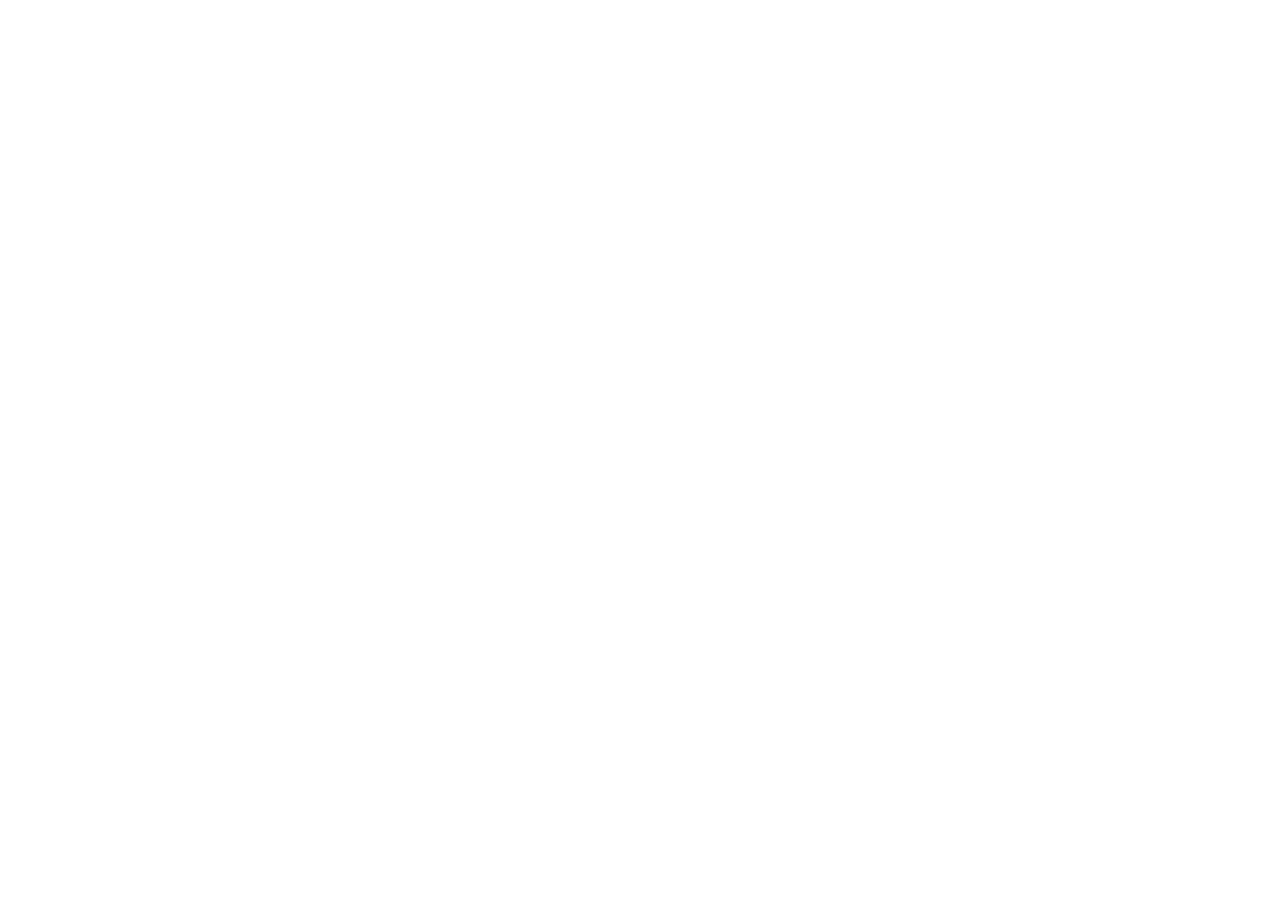
==== index.html @ e8d93a02 "alurabook" ====
<!DOCTYPE html>
<html lang="en">
<head>
    <meta charset="UTF-8">
    <meta name="viewport" content="width=device-width, initial-scale=1.0">
    <title>Document</title>
</head>
<body>
    
</body>
</html>
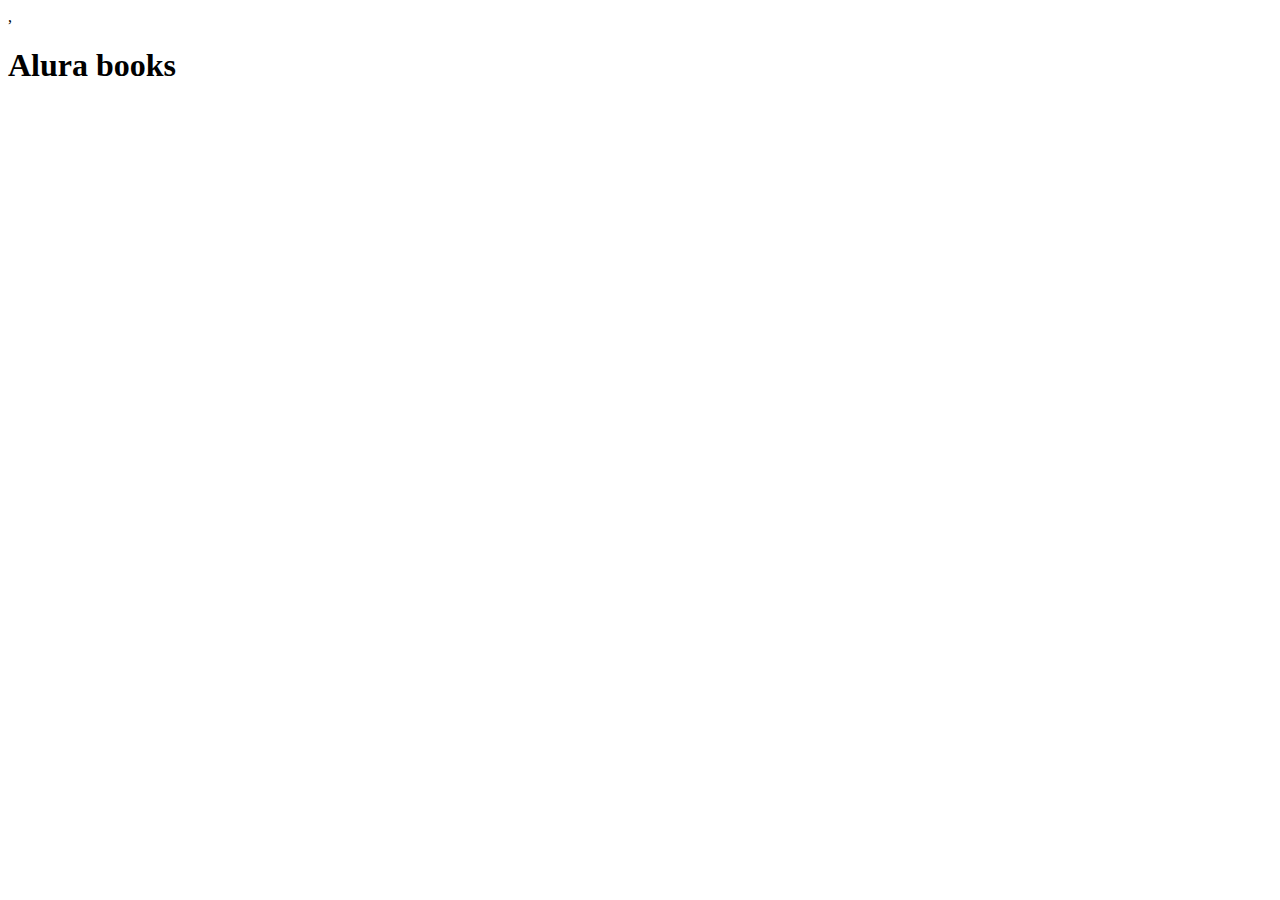
==== commit bccf81bf: "." ====
--- a/index.html
+++ b/index.html
@@ -3,9 +3,9 @@
 <head>
     <meta charset="UTF-8">
     <meta name="viewport" content="width=device-width, initial-scale=1.0">
-    <title>Document</title>
+    <title>Alura book</title>
 </head>
 <body>
-    
+ ,<H1>Alura books</H1>   
 </body>
 </html>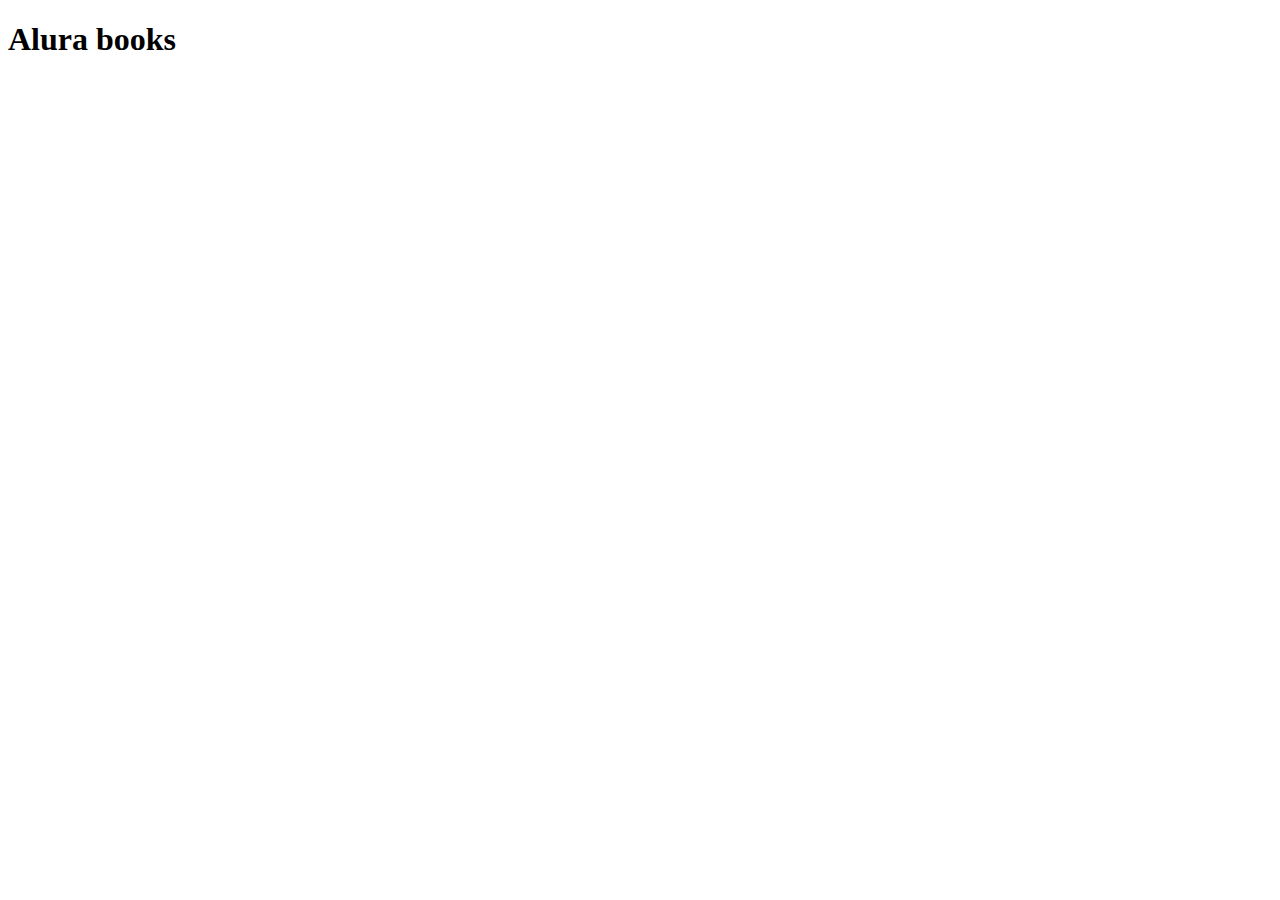
==== commit 3b3acc76: "." ====
--- a/index.html
+++ b/index.html
@@ -6,6 +6,6 @@
     <title>Alura book</title>
 </head>
 <body>
- ,<H1>Alura books</H1>   
+ <H1>Alura books</H1>   
 </body>
 </html>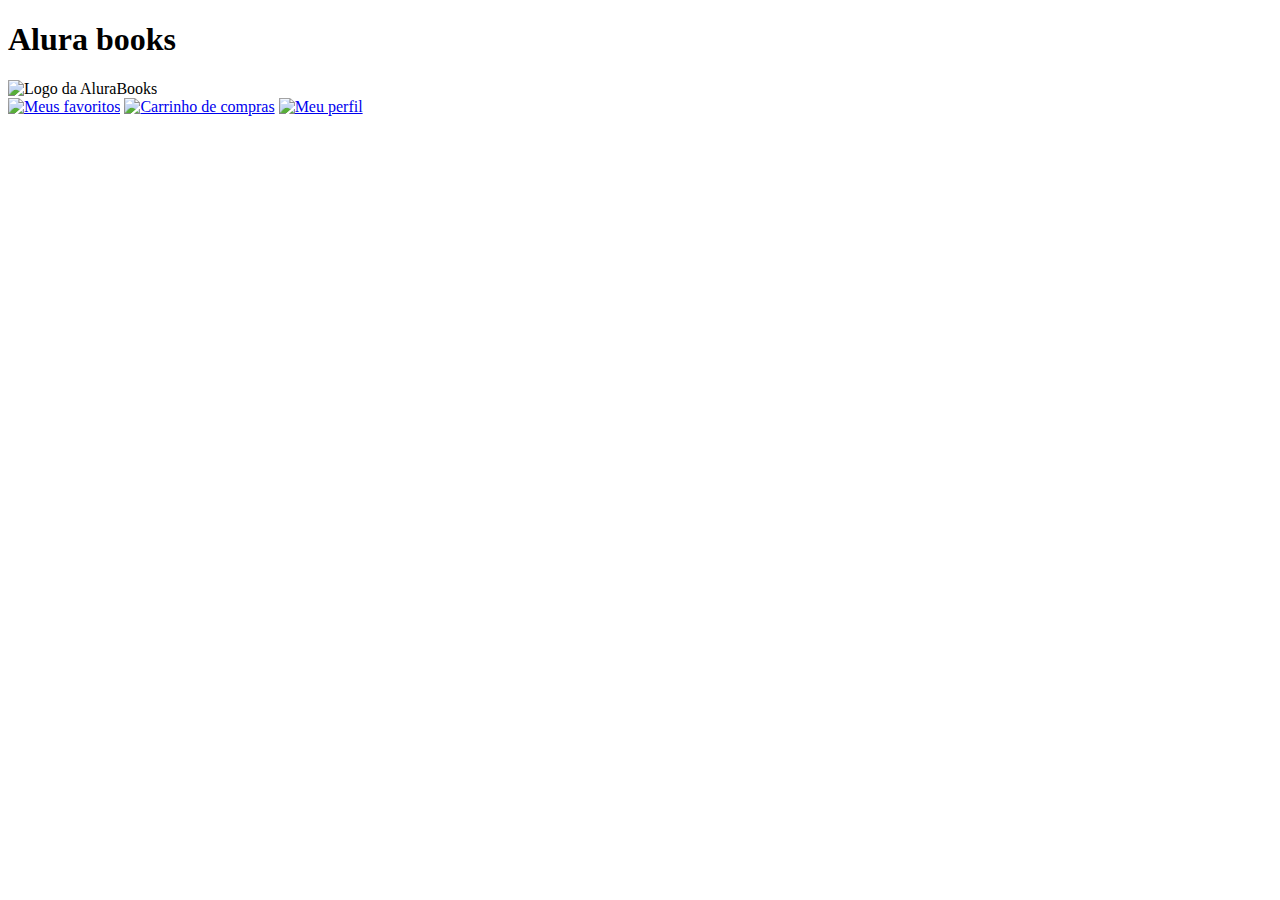
==== commit c0de5c34: "alurabooks" ====
--- a/index.html
+++ b/index.html
@@ -7,5 +7,16 @@
 </head>
 <body>
  <H1>Alura books</H1>   
+ <header class="cabeçalho">
+    <div class="container">
+        <span class="cabeçalho__menu-hamburguer container__imagem"></span>
+        <img src="img/Logo.svg" alt="Logo da AluraBooks" class="container__imagem">
+    </div>
+    <div class="container">
+        <a href="#"><img src="img/Favoritos.svg" alt="Meus favoritos" class="container__imagem"></a>
+        <a href="#"><img src="img/Compras.svg" alt="Carrinho de compras" class="container__imagem"></a>
+        <a href="#"><img src="img/Usuario.svg" alt="Meu perfil" class="container__imagem"></a>
+    </div>
+</header>
 </body>
 </html>